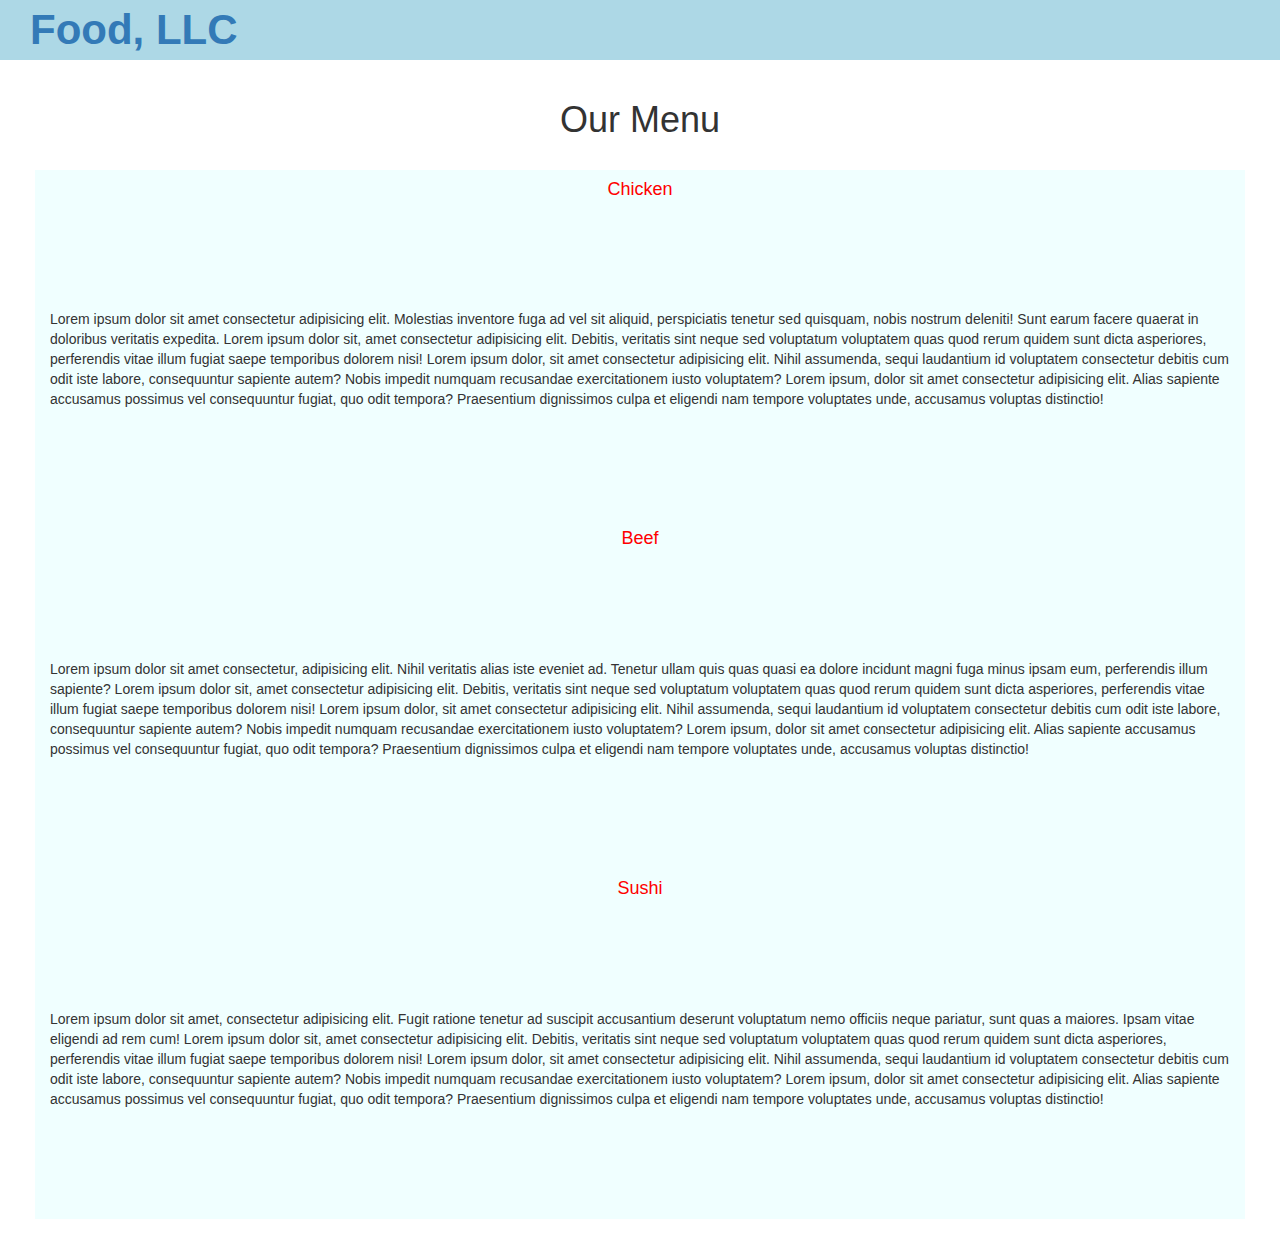
==== module3-solution/index.html @ 7a19ad29 "Our Menu" ====
<!doctype html>
<html lang="en">
  <head>
    <meta charset="utf-8">
    <meta http-equiv="X-UA-Compatible" content="IE=edge">
    <meta name="viewport" content="width=device-width, initial-scale=1">

    <!-- HTML5 shim and Respond.js for IE8 support of HTML5 elements and media queries -->
    <!-- WARNING: Respond.js doesn't work if you view the page via file:// -->
    <!--[if lt IE 9]>
      <script src="https://oss.maxcdn.com/html5shiv/3.7.2/html5shiv.min.js"></script>
      <script src="https://oss.maxcdn.com/respond/1.4.2/respond.min.js"></script>
    <![endif]-->

    <title>Bootstrap Starter Page</title>
    <link rel="stylesheet" href="css/bootstrap.min.css">
    <link rel="stylesheet" href="css/styles.css">
  </head>
<body>
    <header>
        <nav id="header-nav" class="navbar navbar-default">
                <div class="navbar-header">
                    <a href="index.html">Food, LLC</a>
                </div>

        
            <button type="button" class="navbar-toggle collapsed visible-xs" data-toggle="collapse" data-target="#collapsable-nav" aria-expanded="false">
                <span class="sr-only">Toggle navigation</span>
                <span class="icon-bar"></span>
                <span class="icon-bar"></span>
                <span class="icon-bar"></span>
                </button>
            <div id="collapsable-nav" class="collapse navbar-collapse">
              <ul id="nav-list" class="nav navbar-nav navbar-right visible-xs">
                <li>
                  <a href="menu-categories.html">
                    <span class="glyphicon glyphicon-shopping-cart"></span><br class="hidden-xs"> Chicken</a>
                </li>
                <li>
                  <a href="#">
                    <span class="glyphicon glyphicon-apple"></span><br class="hidden-xs"> Beef</a>
                </li>
                <li>
                  <a href="#">
                    <span class="glyphicon glyphicon-heart"></span><br class="hidden-xs"> Sushi</a>
                </li>
              </ul>
            </div>
        </nav>
    </header>

    <div class="container">
      <h1 class="text-center">Our Menu</h1>
    </div>

    <div class="container-fluid">
      <div class="row">
        <div class="col-xs-12">
          <h4>Chicken</h4>
          <p>Lorem ipsum dolor sit amet consectetur adipisicing elit. Molestias inventore fuga ad vel sit aliquid, perspiciatis tenetur sed quisquam, nobis nostrum deleniti! Sunt earum facere quaerat in doloribus veritatis expedita. Lorem ipsum dolor sit, amet consectetur adipisicing elit. Debitis, veritatis sint neque sed voluptatum voluptatem quas quod rerum quidem sunt dicta asperiores, perferendis vitae illum fugiat saepe temporibus dolorem nisi! Lorem ipsum dolor, sit amet consectetur adipisicing elit. Nihil assumenda, sequi laudantium id voluptatem consectetur debitis cum odit iste labore, consequuntur sapiente autem? Nobis impedit numquam recusandae exercitationem iusto voluptatem? Lorem ipsum, dolor sit amet consectetur adipisicing elit. Alias sapiente accusamus possimus vel consequuntur fugiat, quo odit tempora? Praesentium dignissimos culpa et eligendi nam tempore voluptates unde, accusamus voluptas distinctio!</p>
        </div>
        <div class="col-xs-12">
          <h4>Beef</h4>
          <p>Lorem ipsum dolor sit amet consectetur, adipisicing elit. Nihil veritatis alias iste eveniet ad. Tenetur ullam quis quas quasi ea dolore incidunt magni fuga minus ipsam eum, perferendis illum sapiente? Lorem ipsum dolor sit, amet consectetur adipisicing elit. Debitis, veritatis sint neque sed voluptatum voluptatem quas quod rerum quidem sunt dicta asperiores, perferendis vitae illum fugiat saepe temporibus dolorem nisi! Lorem ipsum dolor, sit amet consectetur adipisicing elit. Nihil assumenda, sequi laudantium id voluptatem consectetur debitis cum odit iste labore, consequuntur sapiente autem? Nobis impedit numquam recusandae exercitationem iusto voluptatem? Lorem ipsum, dolor sit amet consectetur adipisicing elit. Alias sapiente accusamus possimus vel consequuntur fugiat, quo odit tempora? Praesentium dignissimos culpa et eligendi nam tempore voluptates unde, accusamus voluptas distinctio!</p>
        </div>
        <div class="col-xs-12">
          <h4>Sushi</h4>
          <p>Lorem ipsum dolor sit amet, consectetur adipisicing elit. Fugit ratione tenetur ad suscipit accusantium deserunt voluptatum nemo officiis neque pariatur, sunt quas a maiores. Ipsam vitae eligendi ad rem cum! Lorem ipsum dolor sit, amet consectetur adipisicing elit. Debitis, veritatis sint neque sed voluptatum voluptatem quas quod rerum quidem sunt dicta asperiores, perferendis vitae illum fugiat saepe temporibus dolorem nisi! Lorem ipsum dolor, sit amet consectetur adipisicing elit. Nihil assumenda, sequi laudantium id voluptatem consectetur debitis cum odit iste labore, consequuntur sapiente autem? Nobis impedit numquam recusandae exercitationem iusto voluptatem? Lorem ipsum, dolor sit amet consectetur adipisicing elit. Alias sapiente accusamus possimus vel consequuntur fugiat, quo odit tempora? Praesentium dignissimos culpa et eligendi nam tempore voluptates unde, accusamus voluptas distinctio!</p>
        </div>
      </div>
    </div>

  <!-- jQuery (Bootstrap JS plugins depend on it) -->
  <script src="js/jquery-1.11.3.min.js"></script>
  <script src="js/bootstrap.min.js"></script>
  <script src="js/script.js"></script>
</body>
</html>
---- module3-solution/css/styles.css ----
/** HEADER **/

#header-nav {
    background-color: lightblue;
    border-radius: 0;
    border: 0;
}
.navbar-header a {
    font-size: 3em;
    font-family: Arial, Helvetica, sans-serif;
    font-weight: bold;
    margin-left: 30px;
}
.navbar-header a:hover, .navbar-header a:focus {
    text-decoration: none;
}
button.navbar-toggle {
    clear: both;
    margin-top: -50px;
    position: relative;
}
.collapse, .navbar-collapse{
    position: absolute;
    width: 100%;
}
#collapsable-nav ul{
    background-color: azure;
    margin-top: -1px;
    text-align: center;
}
#collapsable-nav a span {
    margin-right: 5px;
}
.row {
    background-color: azure;
}
.row h4 {
    color: red;
    text-align: center;
}
.row p {
    padding: 100px 0;
}

/* END HEADER */

/********** Large devices only **********/
@media (min-width: 1200px) {
      /* Header */
    .row {
        margin: 20px;
    }
    /* End Header */
}

/********** Medium devices only **********/
@media (min-width: 992px) and (max-width: 1199px) {
  /* Header */
  .navbar-header a {
    margin-left: 35px;
  }
  .row {
    margin: 20px;
  }
  /* End Header */
}

/********** Small devices only **********/
@media (min-width: 768px) and (max-width: 991px) {
      /* Header */
    .navbar-header a {
        margin-left: 40px;
    }
    .row {
        margin: 60px;
    }
    /* End Header */
}

/********** Extra small devices only **********/
@media (max-width: 767px) {
  /* Header */
  .navbar-header a {
    margin-left: 40px;
  }
  .row {
      margin: 30px;
  }
} 
  /* End Header */
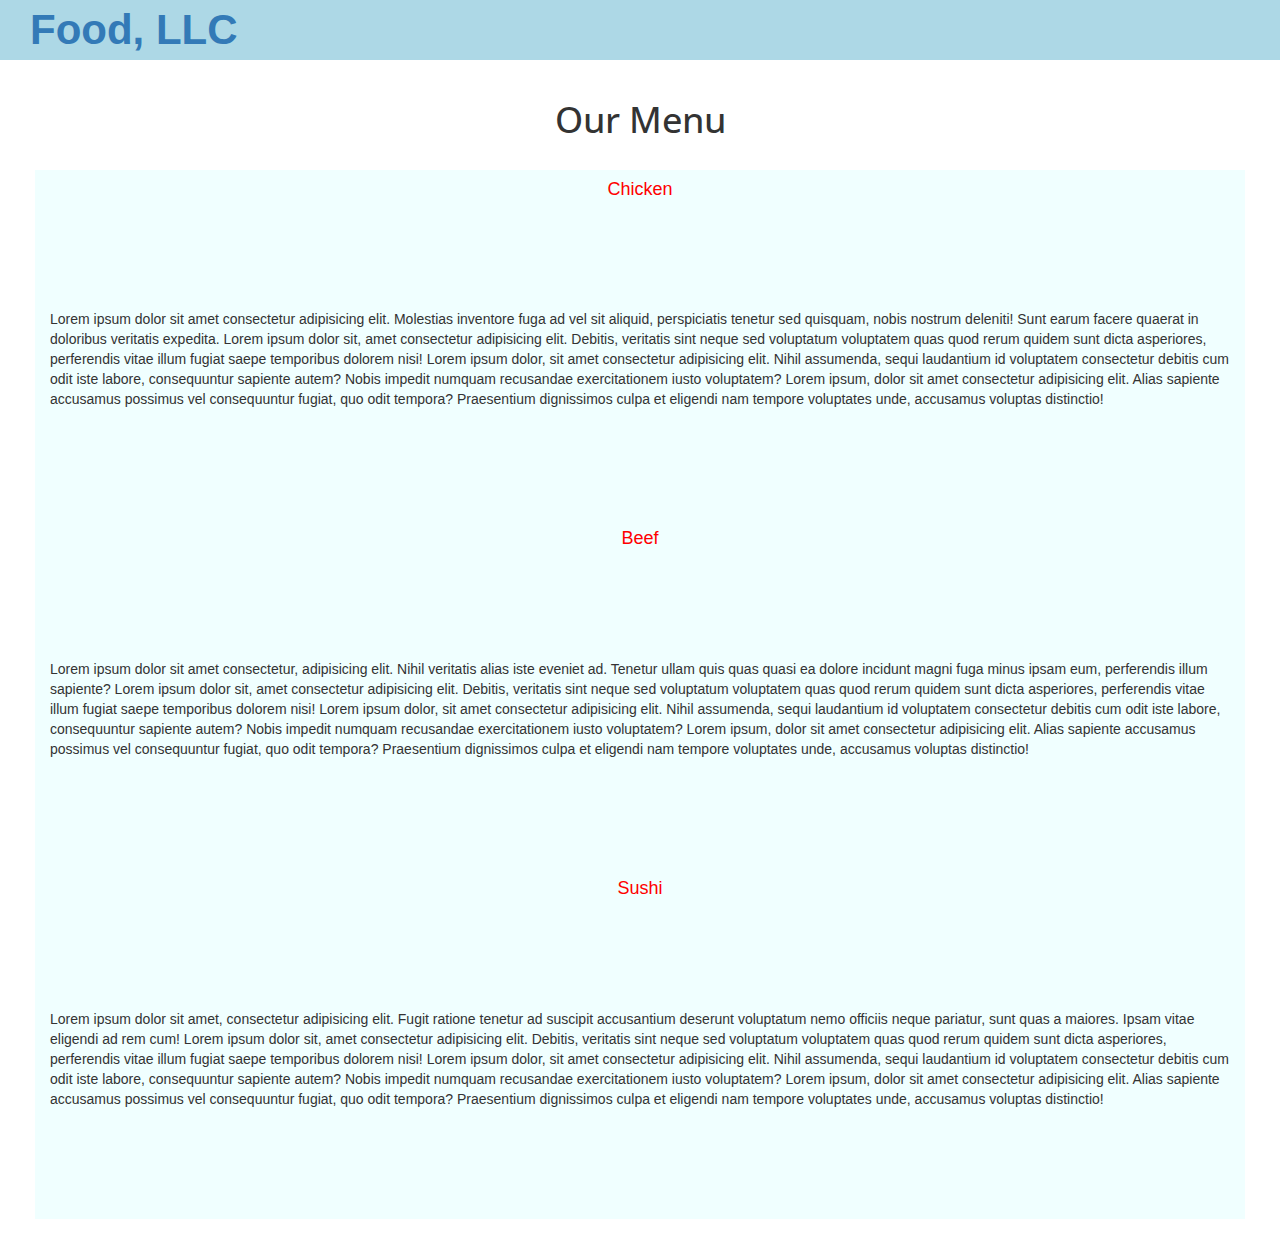
==== commit 7ee0585b: "fs" ====
--- a/module3-solution/index.html
+++ b/module3-solution/index.html
@@ -1,5 +1,5 @@
 <!doctype html>
-<html lang="en">
+<html lang="zxx">
   <head>
     <meta charset="utf-8">
     <meta http-equiv="X-UA-Compatible" content="IE=edge">
@@ -15,6 +15,8 @@
     <title>Bootstrap Starter Page</title>
     <link rel="stylesheet" href="css/bootstrap.min.css">
     <link rel="stylesheet" href="css/styles.css">
+    <link rel="preconnect" href="https://fonts.gstatic.com">
+    <link href="https://fonts.googleapis.com/css2?family=Open+Sans&display=swap" rel="stylesheet">
   </head>
 <body>
     <header>
@@ -33,15 +35,15 @@
             <div id="collapsable-nav" class="collapse navbar-collapse">
               <ul id="nav-list" class="nav navbar-nav navbar-right visible-xs">
                 <li>
-                  <a href="menu-categories.html">
+                  <a href="#chicken_id">
                     <span class="glyphicon glyphicon-shopping-cart"></span><br class="hidden-xs"> Chicken</a>
                 </li>
                 <li>
-                  <a href="#">
+                  <a href="#beef_id">
                     <span class="glyphicon glyphicon-apple"></span><br class="hidden-xs"> Beef</a>
                 </li>
                 <li>
-                  <a href="#">
+                  <a href="#sushi_id">
                     <span class="glyphicon glyphicon-heart"></span><br class="hidden-xs"> Sushi</a>
                 </li>
               </ul>
@@ -55,18 +57,20 @@
 
     <div class="container-fluid">
       <div class="row">
-        <div class="col-xs-12">
+        <section id="chicken_id" class="col-xs-12 align-self-center">
           <h4>Chicken</h4>
           <p>Lorem ipsum dolor sit amet consectetur adipisicing elit. Molestias inventore fuga ad vel sit aliquid, perspiciatis tenetur sed quisquam, nobis nostrum deleniti! Sunt earum facere quaerat in doloribus veritatis expedita. Lorem ipsum dolor sit, amet consectetur adipisicing elit. Debitis, veritatis sint neque sed voluptatum voluptatem quas quod rerum quidem sunt dicta asperiores, perferendis vitae illum fugiat saepe temporibus dolorem nisi! Lorem ipsum dolor, sit amet consectetur adipisicing elit. Nihil assumenda, sequi laudantium id voluptatem consectetur debitis cum odit iste labore, consequuntur sapiente autem? Nobis impedit numquam recusandae exercitationem iusto voluptatem? Lorem ipsum, dolor sit amet consectetur adipisicing elit. Alias sapiente accusamus possimus vel consequuntur fugiat, quo odit tempora? Praesentium dignissimos culpa et eligendi nam tempore voluptates unde, accusamus voluptas distinctio!</p>
-        </div>
-        <div class="col-xs-12">
+        </section>
+
+        <section id="beef_id" class="col-xs-12">
           <h4>Beef</h4>
           <p>Lorem ipsum dolor sit amet consectetur, adipisicing elit. Nihil veritatis alias iste eveniet ad. Tenetur ullam quis quas quasi ea dolore incidunt magni fuga minus ipsam eum, perferendis illum sapiente? Lorem ipsum dolor sit, amet consectetur adipisicing elit. Debitis, veritatis sint neque sed voluptatum voluptatem quas quod rerum quidem sunt dicta asperiores, perferendis vitae illum fugiat saepe temporibus dolorem nisi! Lorem ipsum dolor, sit amet consectetur adipisicing elit. Nihil assumenda, sequi laudantium id voluptatem consectetur debitis cum odit iste labore, consequuntur sapiente autem? Nobis impedit numquam recusandae exercitationem iusto voluptatem? Lorem ipsum, dolor sit amet consectetur adipisicing elit. Alias sapiente accusamus possimus vel consequuntur fugiat, quo odit tempora? Praesentium dignissimos culpa et eligendi nam tempore voluptates unde, accusamus voluptas distinctio!</p>
-        </div>
-        <div class="col-xs-12">
+        </section>
+        
+        <section id="sushi_id" class="col-xs-12">
           <h4>Sushi</h4>
           <p>Lorem ipsum dolor sit amet, consectetur adipisicing elit. Fugit ratione tenetur ad suscipit accusantium deserunt voluptatum nemo officiis neque pariatur, sunt quas a maiores. Ipsam vitae eligendi ad rem cum! Lorem ipsum dolor sit, amet consectetur adipisicing elit. Debitis, veritatis sint neque sed voluptatum voluptatem quas quod rerum quidem sunt dicta asperiores, perferendis vitae illum fugiat saepe temporibus dolorem nisi! Lorem ipsum dolor, sit amet consectetur adipisicing elit. Nihil assumenda, sequi laudantium id voluptatem consectetur debitis cum odit iste labore, consequuntur sapiente autem? Nobis impedit numquam recusandae exercitationem iusto voluptatem? Lorem ipsum, dolor sit amet consectetur adipisicing elit. Alias sapiente accusamus possimus vel consequuntur fugiat, quo odit tempora? Praesentium dignissimos culpa et eligendi nam tempore voluptates unde, accusamus voluptas distinctio!</p>
-        </div>
+        </section>
       </div>
     </div>
 
--- a/module3-solution/css/styles.css
+++ b/module3-solution/css/styles.css
@@ -41,6 +41,9 @@
 .row p {
     padding: 100px 0;
 }
+.container h1 {
+    font-family: 'Open Sans', sans-serif;
+}
 
 /* END HEADER */
 
@@ -69,10 +72,10 @@
 @media (min-width: 768px) and (max-width: 991px) {
       /* Header */
     .navbar-header a {
-        margin-left: 40px;
+        /* margin-left: 40px; */
     }
     .row {
-        margin: 60px;
+        /* margin: 60px; */
     }
     /* End Header */
 }
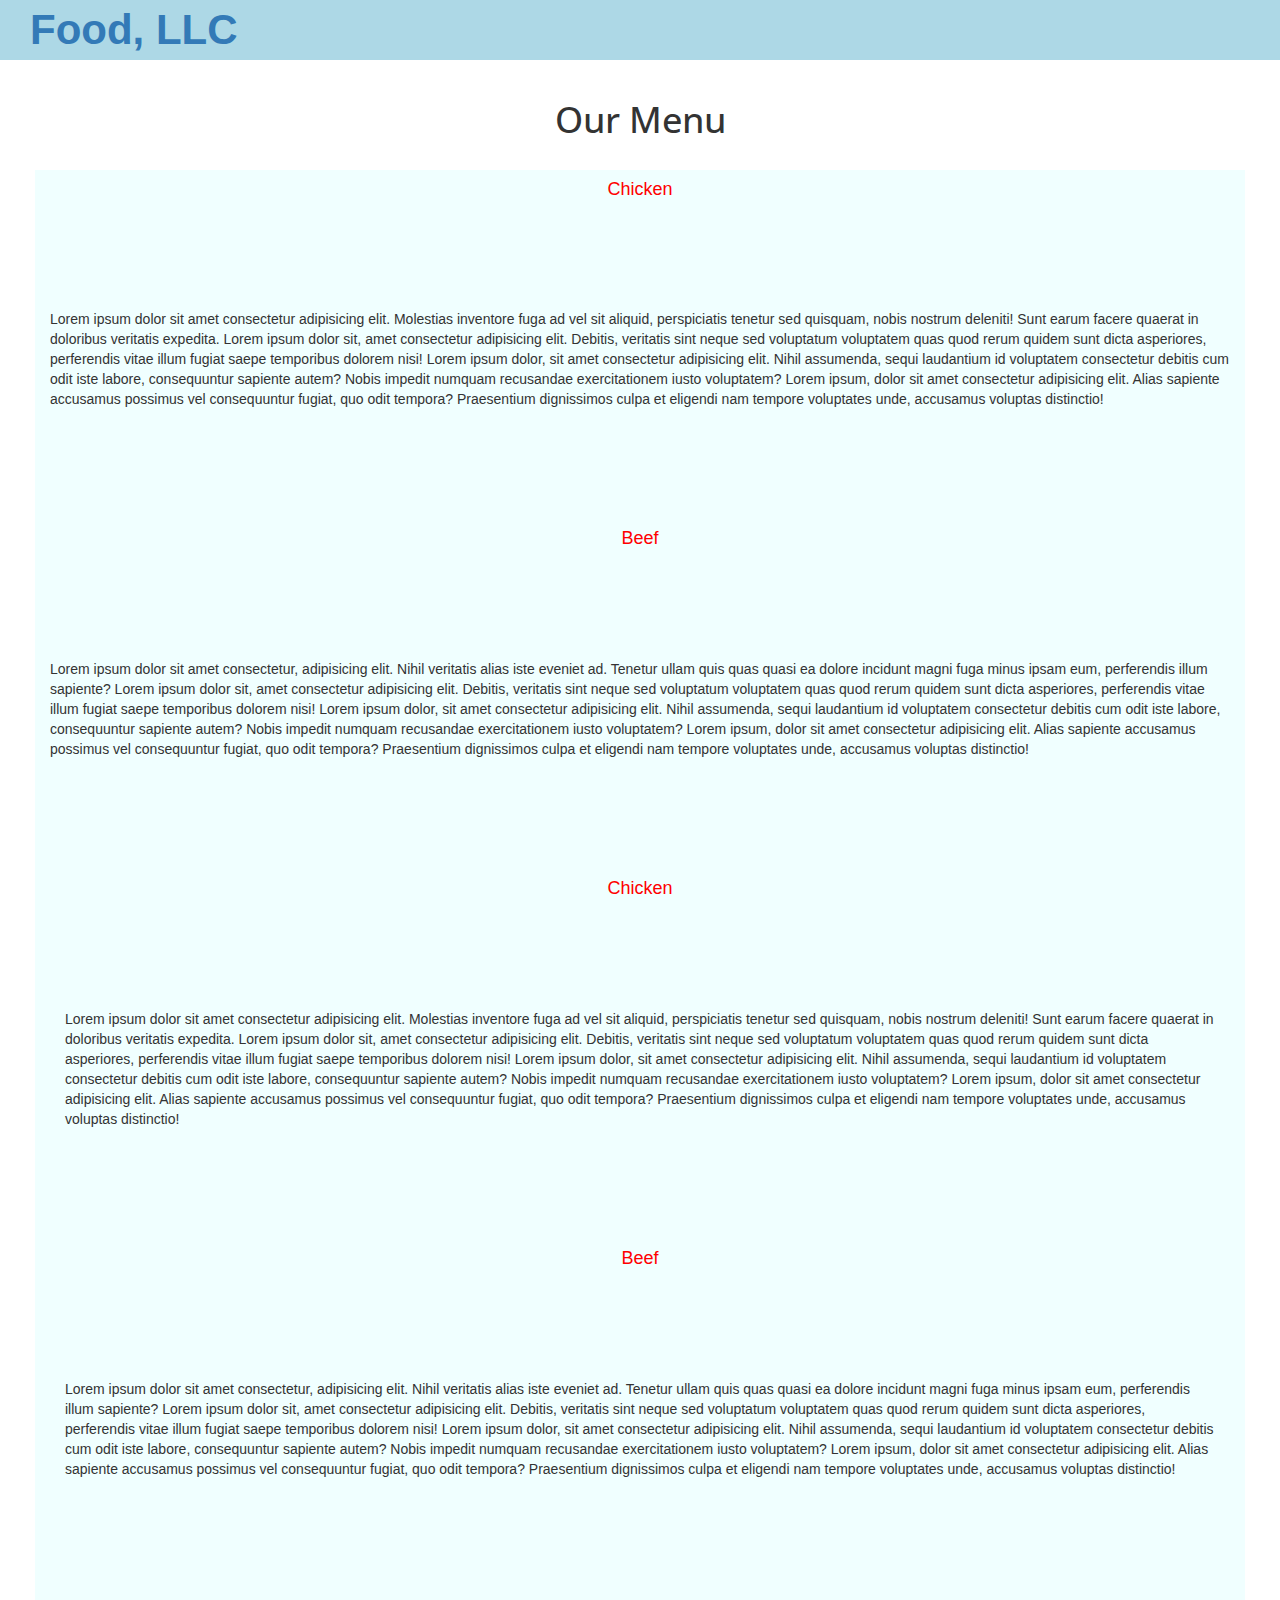
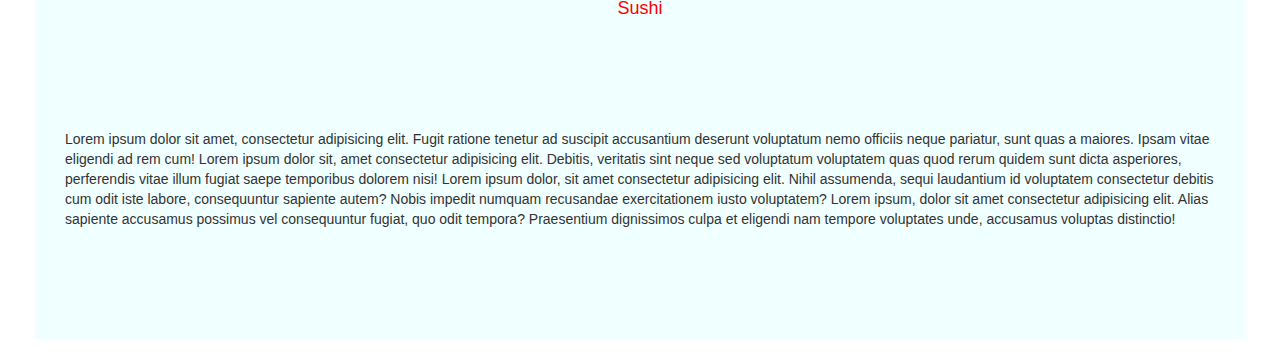
==== commit 44a514a5: "GO2" ====
--- a/module3-solution/index.html
+++ b/module3-solution/index.html
@@ -44,6 +44,15 @@
                 </li>
                 <li>
                   <a href="#sushi_id">
+                  <a href="#chicken">
+                    <span class="glyphicon glyphicon-shopping-cart"></span><br class="hidden-xs"> Chicken</a>
+                </li>
+                <li>
+                  <a href="#beef">
+                    <span class="glyphicon glyphicon-apple"></span><br class="hidden-xs"> Beef</a>
+                </li>
+                <li>
+                  <a href="#sushi">
                     <span class="glyphicon glyphicon-heart"></span><br class="hidden-xs"> Sushi</a>
                 </li>
               </ul>
@@ -68,6 +77,15 @@
         </section>
         
         <section id="sushi_id" class="col-xs-12">
+        <div id="chicken" class="col-xs-12">
+          <h4>Chicken</h4>
+          <p>Lorem ipsum dolor sit amet consectetur adipisicing elit. Molestias inventore fuga ad vel sit aliquid, perspiciatis tenetur sed quisquam, nobis nostrum deleniti! Sunt earum facere quaerat in doloribus veritatis expedita. Lorem ipsum dolor sit, amet consectetur adipisicing elit. Debitis, veritatis sint neque sed voluptatum voluptatem quas quod rerum quidem sunt dicta asperiores, perferendis vitae illum fugiat saepe temporibus dolorem nisi! Lorem ipsum dolor, sit amet consectetur adipisicing elit. Nihil assumenda, sequi laudantium id voluptatem consectetur debitis cum odit iste labore, consequuntur sapiente autem? Nobis impedit numquam recusandae exercitationem iusto voluptatem? Lorem ipsum, dolor sit amet consectetur adipisicing elit. Alias sapiente accusamus possimus vel consequuntur fugiat, quo odit tempora? Praesentium dignissimos culpa et eligendi nam tempore voluptates unde, accusamus voluptas distinctio!</p>
+        </div>
+        <div id="beef"class="col-xs-12">
+          <h4>Beef</h4>
+          <p>Lorem ipsum dolor sit amet consectetur, adipisicing elit. Nihil veritatis alias iste eveniet ad. Tenetur ullam quis quas quasi ea dolore incidunt magni fuga minus ipsam eum, perferendis illum sapiente? Lorem ipsum dolor sit, amet consectetur adipisicing elit. Debitis, veritatis sint neque sed voluptatum voluptatem quas quod rerum quidem sunt dicta asperiores, perferendis vitae illum fugiat saepe temporibus dolorem nisi! Lorem ipsum dolor, sit amet consectetur adipisicing elit. Nihil assumenda, sequi laudantium id voluptatem consectetur debitis cum odit iste labore, consequuntur sapiente autem? Nobis impedit numquam recusandae exercitationem iusto voluptatem? Lorem ipsum, dolor sit amet consectetur adipisicing elit. Alias sapiente accusamus possimus vel consequuntur fugiat, quo odit tempora? Praesentium dignissimos culpa et eligendi nam tempore voluptates unde, accusamus voluptas distinctio!</p>
+        </div>
+        <div id="sushi" class="col-xs-12">
           <h4>Sushi</h4>
           <p>Lorem ipsum dolor sit amet, consectetur adipisicing elit. Fugit ratione tenetur ad suscipit accusantium deserunt voluptatum nemo officiis neque pariatur, sunt quas a maiores. Ipsam vitae eligendi ad rem cum! Lorem ipsum dolor sit, amet consectetur adipisicing elit. Debitis, veritatis sint neque sed voluptatum voluptatem quas quod rerum quidem sunt dicta asperiores, perferendis vitae illum fugiat saepe temporibus dolorem nisi! Lorem ipsum dolor, sit amet consectetur adipisicing elit. Nihil assumenda, sequi laudantium id voluptatem consectetur debitis cum odit iste labore, consequuntur sapiente autem? Nobis impedit numquam recusandae exercitationem iusto voluptatem? Lorem ipsum, dolor sit amet consectetur adipisicing elit. Alias sapiente accusamus possimus vel consequuntur fugiat, quo odit tempora? Praesentium dignissimos culpa et eligendi nam tempore voluptates unde, accusamus voluptas distinctio!</p>
         </section>
